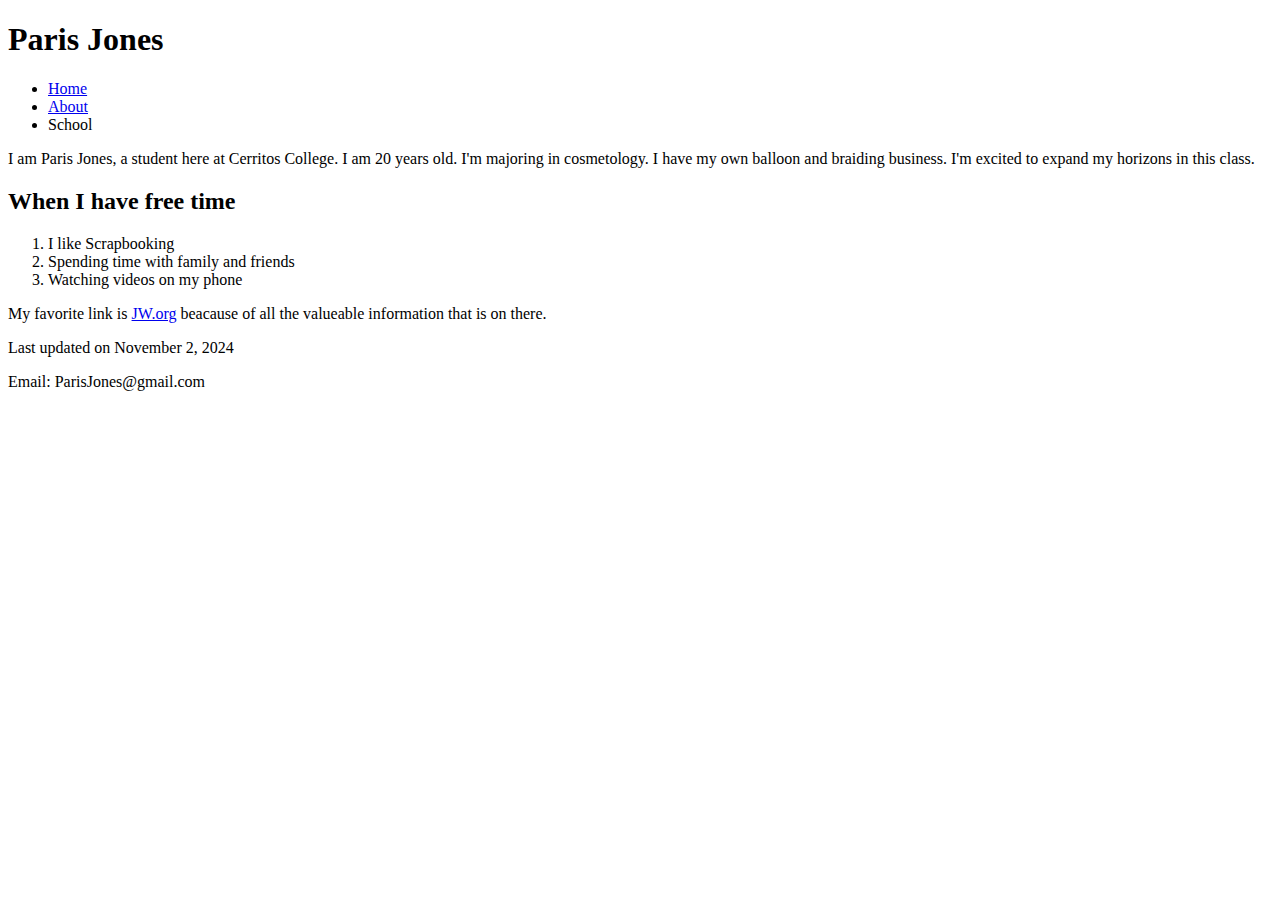
==== index.html @ b2451ec4 "Add files via upload" ====
<!DOCTYPE html>
<html lang="en">
<head>
  <meta charset="utf-8" />
<title>Paris Jones</title>
</head>
<body>

<h1>Paris Jones</h1>
<nav>
  <ul>
    <li><a href="index.html">Home</a></li>
    <li><a href="about.html">About</a></li>
    <li>School</li>
  </ul>
</nav>
<p>I am Paris Jones, a student here at Cerritos College. I am 20 years old. I'm majoring in cosmetology. I have my own balloon and braiding business. I'm excited to expand my horizons in this class.</p>

<h2>When I have free time</h2>

<ol>
  <li>I like Scrapbooking</li>
  <li>Spending time with family and friends</li>
  <li>Watching videos on my phone</li>
</ol>  
<p>My favorite link is <a href="https://www.JW.org/" target="_blank">JW.org</a> beacause of all the valueable information that is on there.</p>
<footer>
    <p>Last updated on November 2, 2024</p>
    <p>Email: <a herf="mailto:ParisJones@gmail.com">ParisJones@gmail.com</a></p>
  </footer>
</body>
</html>
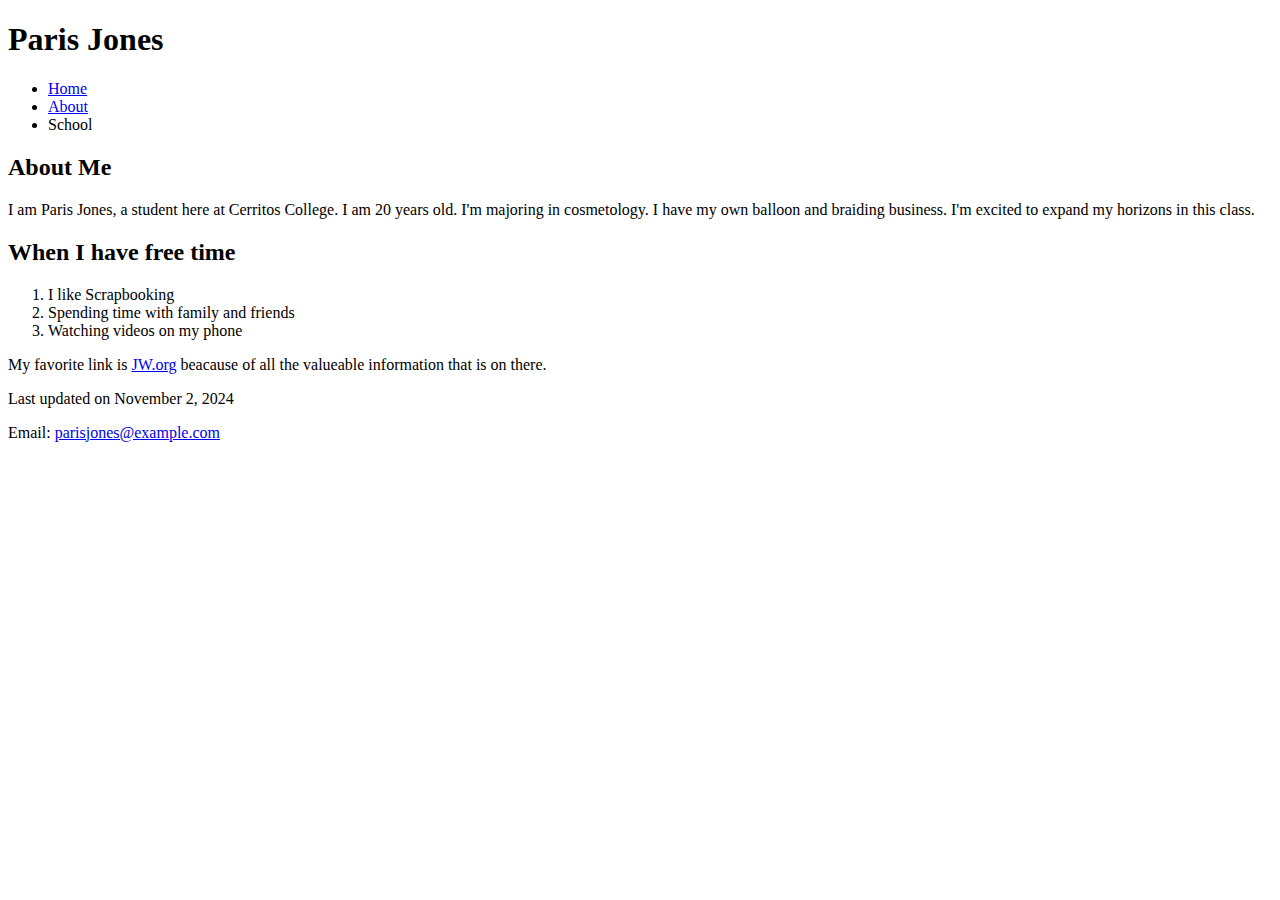
==== commit 55b52a97: "Add files via upload" ====
--- a/index.html
+++ b/index.html
@@ -14,6 +14,7 @@
     <li>School</li>
   </ul>
 </nav>
+<h2>About Me</h2>
 <p>I am Paris Jones, a student here at Cerritos College. I am 20 years old. I'm majoring in cosmetology. I have my own balloon and braiding business. I'm excited to expand my horizons in this class.</p>
 
 <h2>When I have free time</h2>
@@ -26,7 +27,7 @@
 <p>My favorite link is <a href="https://www.JW.org/" target="_blank">JW.org</a> beacause of all the valueable information that is on there.</p>
 <footer>
     <p>Last updated on November 2, 2024</p>
-    <p>Email: <a herf="mailto:ParisJones@gmail.com">ParisJones@gmail.com</a></p>
+    <p>Email: <a href="mailto:parisjones@example.com">parisjones@example.com</a></p>
   </footer>
 </body>
 </html>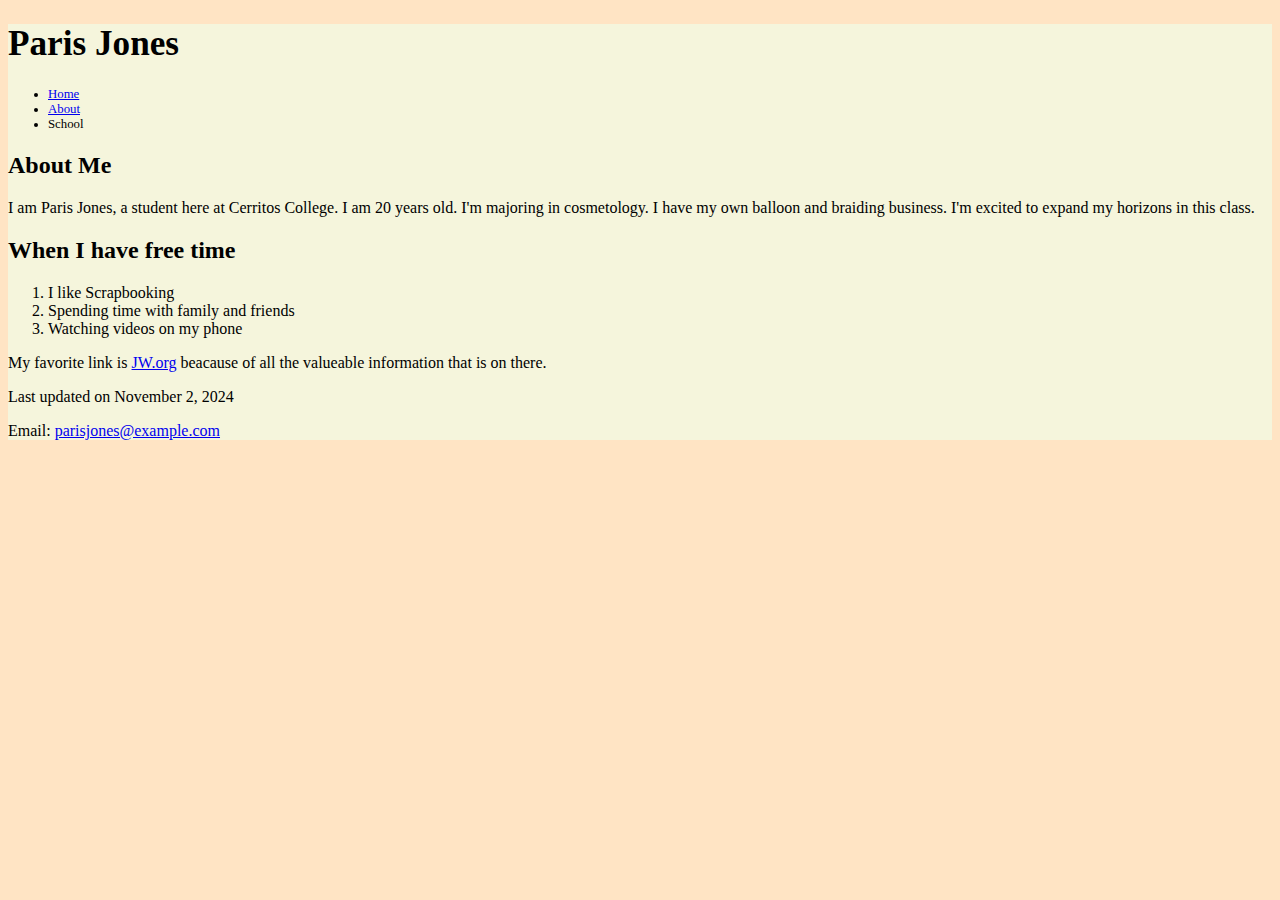
==== commit 824d72fc: "Add files via upload" ====
--- a/index.html
+++ b/index.html
@@ -3,6 +3,7 @@
 <head>
   <meta charset="utf-8" />
 <title>Paris Jones</title>
+<link href="main.css" rel="stylesheet" />
 </head>
 <body>
 
@@ -25,6 +26,7 @@
   <li>Watching videos on my phone</li>
 </ol>  
 <p>My favorite link is <a href="https://www.JW.org/" target="_blank">JW.org</a> beacause of all the valueable information that is on there.</p>
+
 <footer>
     <p>Last updated on November 2, 2024</p>
     <p>Email: <a href="mailto:parisjones@example.com">parisjones@example.com</a></p>
--- a/main.css
+++ b/main.css
@@ -0,0 +1,44 @@
+/* HTML and Body Styles */
+
+html {
+    background-color: bisque;
+}
+
+body {
+    color: black;
+    background-color: beige;
+    font-family: Georgia, 'Times New Roman', Times, serif;
+}
+
+/* Heading Styles */
+
+h1 {
+    font-size: 2.2em;
+}
+
+h2 {
+    font-size: 1.5em;
+}
+
+h1, h2 {
+    font: 'Georgia';
+}
+
+article.syllabus h1, article.syllabus h2 {
+    background-color: rgb(255, 185, 255);
+    color: rgb(101, 101, 101);
+}
+/* Navigation Styles */	
+
+nav {
+    font-size: 0.8em;
+}
+
+/* Footer Styles */
+
+footer address {
+    background-color: bisque;
+    color: aliceblue;
+    font-size: small-caps bold 0.9em/3em Georgia, 'Times New Roman', Times, serif;
+    text-align: center;
+}